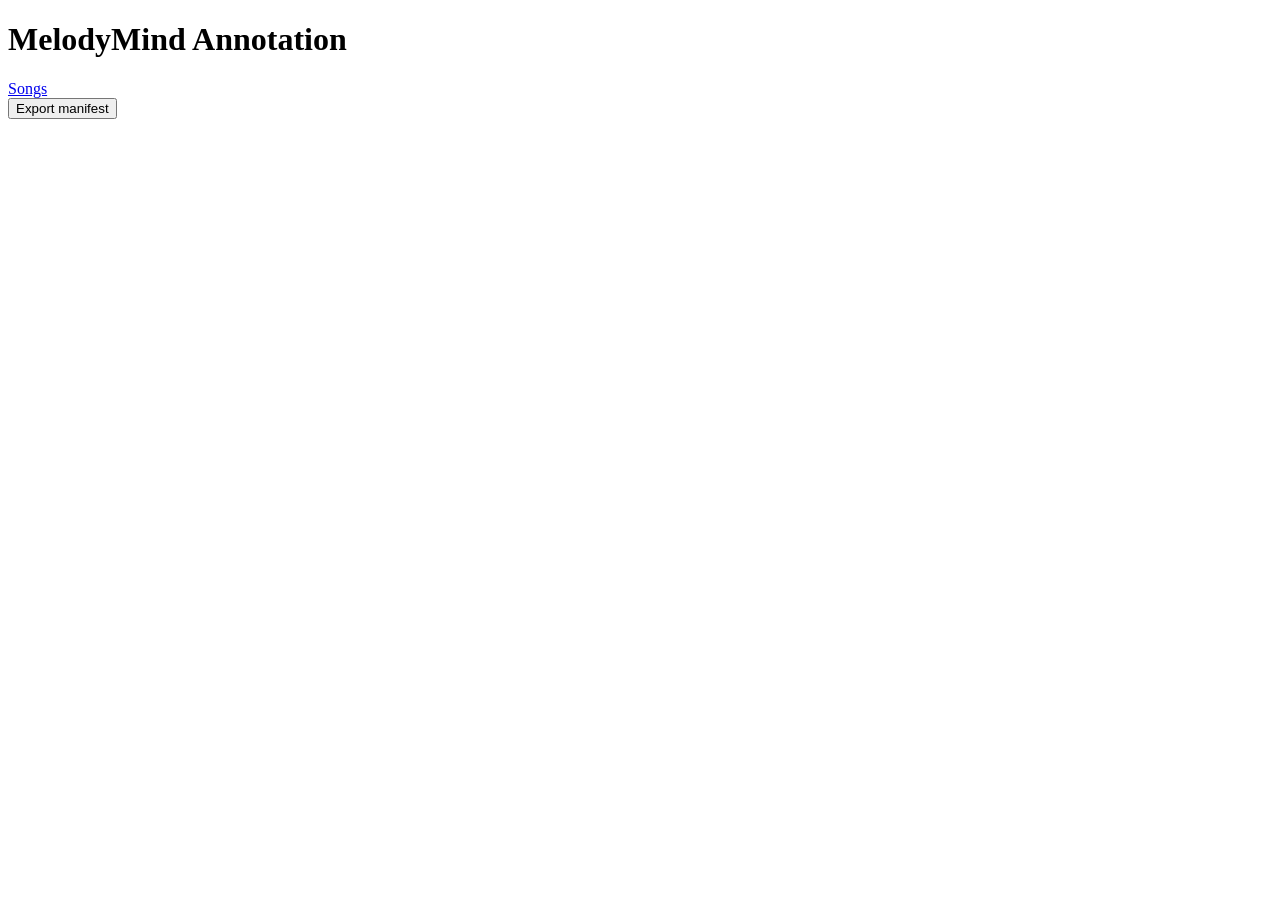
==== melonymind/webapp/static/index.html @ ef9dd296 "feature/frontend" ====
<!doctype html>
<html lang="en">
<head>
  <meta charset="utf-8">
  <meta name="viewport" content="width=device-width, initial-scale=1">
  <title>MelodyMind Annotation</title>
  <link rel="stylesheet" href="/static/css/app.css">
</head>
<body>
  <header class="topbar">
    <h1>MelodyMind Annotation</h1>
    <nav id="nav">
      <a href="#/" id="nav-list">Songs</a>
      <span id="nav-context"></span>
    </nav>
    <div class="topbar-actions">
      <button id="btn-export" type="button" title="Export training manifest from confirmed songs">Export manifest</button>
    </div>
  </header>

  <main id="view"></main>

  <div id="toast" class="toast" hidden></div>

  <template id="tpl-song-list">
    <section class="song-list">
      <div class="upload-card" id="upload-card">
        <label class="upload-label" for="file-upload">Upload audio</label>
        <input type="file" id="file-upload" accept=".wav,.mp3,.flac,.ogg,.m4a,audio/*" hidden>
        <p class="muted upload-hint">WAV, MP3, FLAC, OGG, M4A — saved to dataset/uploads</p>
        <label class="upload-row">
          <input type="checkbox" id="auto-compute" checked>
          <span>Run recognition after upload (stems + pitch, may take 30–60s)</span>
        </label>
        <p id="upload-status" class="muted" hidden></p>
      </div>
      <div class="toolbar">
        <input id="filter" type="search" placeholder="Filter by filename…">
        <span class="counts" id="counts"></span>
      </div>
      <table>
        <thead>
          <tr>
            <th>File</th>
            <th>Status</th>
            <th>Picked stem</th>
            <th>Duration</th>
            <th></th>
          </tr>
        </thead>
        <tbody id="rows"></tbody>
      </table>
    </section>
  </template>

  <template id="tpl-stem-picker">
    <section class="stem-picker">
      <div class="picker-header">
        <h2 id="sp-title"></h2>
        <div id="sp-prep" class="prep-block" hidden>
          <button id="sp-prepare" type="button">Prepare stems (first time, ~30s)</button>
          <span id="sp-prep-msg" class="muted"></span>
        </div>
      </div>

      <ol id="sp-list" class="stem-list"></ol>

      <div class="picker-actions">
        <button id="sp-confirm" type="button" disabled>Confirm and continue</button>
        <button id="sp-edit-notes" type="button" disabled>Edit melody notes →</button>
        <button id="sp-reopen" type="button" hidden>Reopen for editing</button>
      </div>
    </section>
  </template>

  <template id="tpl-stem-row">
    <li class="stem-row" data-stem="">
      <button class="stem-pick" type="button">Pick</button>
      <span class="stem-name"></span>
      <span class="stem-score muted"></span>
      <audio controls preload="metadata"></audio>
    </li>
  </template>

  <template id="tpl-note-editor">
    <section class="note-editor">
      <div class="editor-header">
        <h2 id="ne-title"></h2>
        <div class="editor-controls">
          <button id="ne-play" type="button">▶ Play</button>
          <button id="ne-stop" type="button">■ Stop</button>
          <span id="ne-time" class="muted">0.00 / 0.00 s</span>
          <span id="ne-status" class="muted"></span>
          <button id="ne-save" type="button" title="Force save">Save now</button>
          <button id="ne-reextract" type="button" title="Re-run pYIN on this stem">Re-extract</button>
          <span class="editor-sep" aria-hidden="true"></span>
          <button id="ne-sheet-ly" type="button" title="Download LilyPond source">Download .ly</button>
          <button id="ne-sheet-html" type="button" title="Open VexFlow preview in a new tab">Sheet preview</button>
        </div>
      </div>

      <div class="piano-roll" id="piano-roll">
        <canvas id="pr-bg"></canvas>
        <canvas id="pr-notes"></canvas>
        <canvas id="pr-overlay"></canvas>
      </div>

      <p class="hint muted">
        Click empty cell to add a note · drag note body to move · drag edges to resize ·
        Delete to remove selected · ctrl+wheel = zoom time · shift+wheel = zoom pitch ·
        middle-drag = pan · Alt disables time snap · click time ruler to seek · Space to play
      </p>
    </section>
  </template>

  <script src="/static/js/app.js" type="module"></script>
</body>
</html>
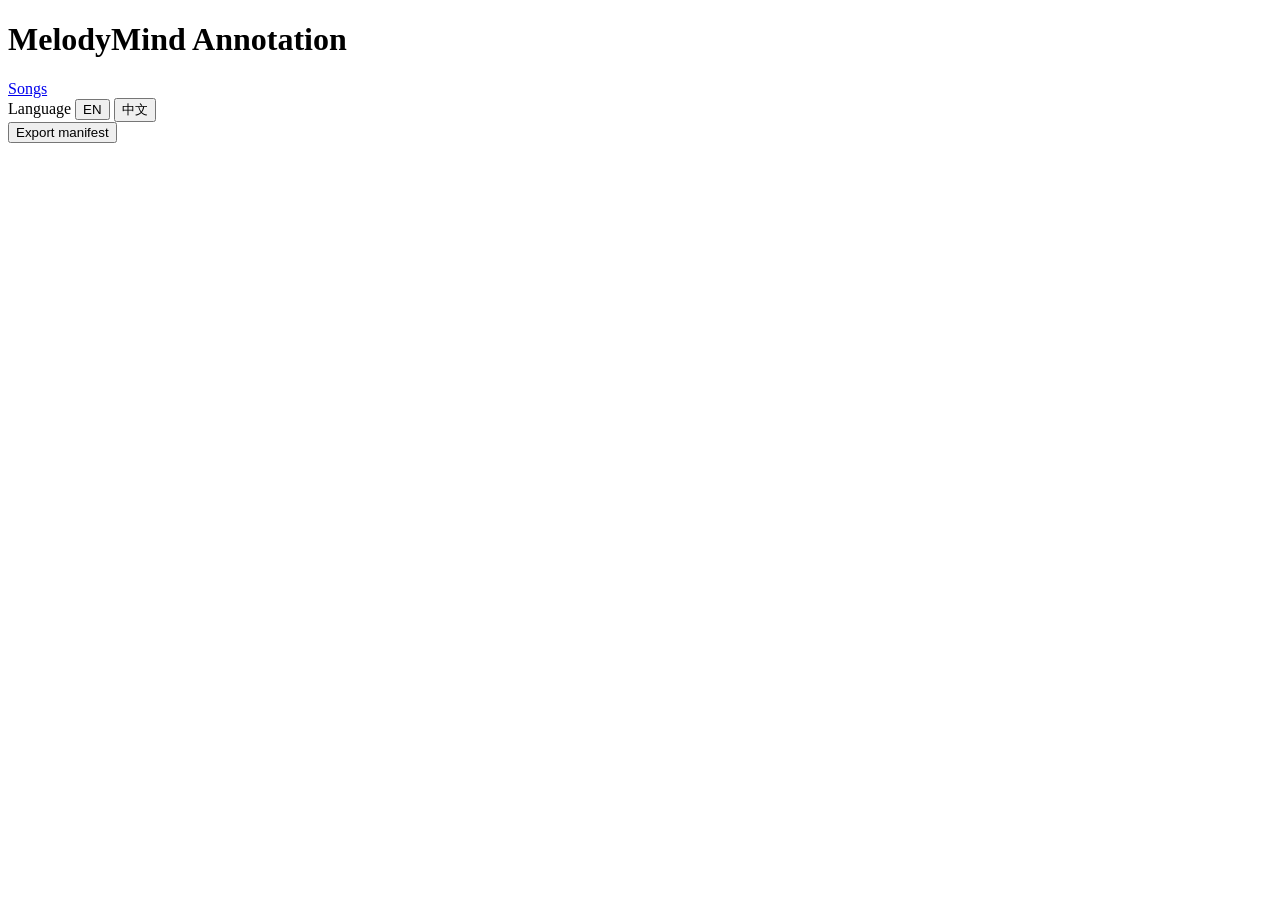
==== commit 43b19372: "feat(web): zh/en i18n; librosa pYIN; sheet view + BPM Co-authored-by: Cursor <cursoragent@cursor.com" ====
--- a/melonymind/webapp/static/index.html
+++ b/melonymind/webapp/static/index.html
@@ -8,13 +8,18 @@
 </head>
 <body>
   <header class="topbar">
-    <h1>MelodyMind Annotation</h1>
+    <h1 id="app-title" data-i18n="app_title">MelodyMind Annotation</h1>
     <nav id="nav">
-      <a href="#/" id="nav-list">Songs</a>
+      <a href="#/" id="nav-list" data-i18n="nav_songs">Songs</a>
       <span id="nav-context"></span>
     </nav>
     <div class="topbar-actions">
-      <button id="btn-export" type="button" title="Export training manifest from confirmed songs">Export manifest</button>
+      <div class="lang-switch" role="group" aria-label="Language">
+        <span class="lang-label muted" data-i18n="lang_label">Language</span>
+        <button type="button" id="lang-en" class="lang-btn" data-locale="en" data-i18n="lang_en" aria-pressed="true">EN</button>
+        <button type="button" id="lang-zh" class="lang-btn" data-locale="zh" data-i18n="lang_zh" aria-pressed="false">中文</button>
+      </div>
+      <button id="btn-export" type="button" data-i18n="export_manifest" data-i18n-title="export_manifest_title">Export manifest</button>
     </div>
   </header>
 
@@ -25,27 +30,27 @@
   <template id="tpl-song-list">
     <section class="song-list">
       <div class="upload-card" id="upload-card">
-        <label class="upload-label" for="file-upload">Upload audio</label>
+        <label class="upload-label" for="file-upload" data-i18n="list_upload_label">Upload audio</label>
         <input type="file" id="file-upload" accept=".wav,.mp3,.flac,.ogg,.m4a,audio/*" hidden>
-        <p class="muted upload-hint">WAV, MP3, FLAC, OGG, M4A — saved to dataset/uploads</p>
+        <p class="muted upload-hint" data-i18n="list_upload_hint">WAV, MP3, FLAC, OGG, M4A — saved to dataset/uploads</p>
         <label class="upload-row">
           <input type="checkbox" id="auto-compute" checked>
-          <span>Run recognition after upload (stems + pitch, may take 30–60s)</span>
+          <span data-i18n="list_auto_compute">Run recognition after upload (stems + pitch, may take 30–60s)</span>
         </label>
         <p id="upload-status" class="muted" hidden></p>
       </div>
       <div class="toolbar">
-        <input id="filter" type="search" placeholder="Filter by filename…">
+        <input id="filter" type="search" data-i18n-placeholder="list_filter_ph" placeholder="Filter by filename…">
         <span class="counts" id="counts"></span>
       </div>
       <table>
         <thead>
           <tr>
-            <th>File</th>
-            <th>Status</th>
-            <th>Picked stem</th>
-            <th>Duration</th>
-            <th></th>
+            <th data-i18n="list_col_file">File</th>
+            <th data-i18n="list_col_status">Status</th>
+            <th data-i18n="list_col_stem">Picked stem</th>
+            <th data-i18n="list_col_duration">Duration</th>
+            <th data-i18n="list_col_action"></th>
           </tr>
         </thead>
         <tbody id="rows"></tbody>
@@ -58,7 +63,7 @@
       <div class="picker-header">
         <h2 id="sp-title"></h2>
         <div id="sp-prep" class="prep-block" hidden>
-          <button id="sp-prepare" type="button">Prepare stems (first time, ~30s)</button>
+          <button id="sp-prepare" type="button" data-i18n="stem_prepare">Prepare stems (first time, ~30s)</button>
           <span id="sp-prep-msg" class="muted"></span>
         </div>
       </div>
@@ -66,36 +71,65 @@
       <ol id="sp-list" class="stem-list"></ol>
 
       <div class="picker-actions">
-        <button id="sp-confirm" type="button" disabled>Confirm and continue</button>
-        <button id="sp-edit-notes" type="button" disabled>Edit melody notes →</button>
-        <button id="sp-reopen" type="button" hidden>Reopen for editing</button>
+        <button id="sp-to-sheet" type="button" class="primary" disabled data-i18n="stem_to_sheet">Continue to sheet music →</button>
+        <button id="sp-confirm" type="button" disabled data-i18n="stem_confirm_export">Confirm for training export</button>
+        <button id="sp-reopen" type="button" hidden data-i18n="stem_reopen">Reopen for editing</button>
       </div>
+      <p class="admin-entry muted">
+        <a id="sp-admin-notes" href="#" data-i18n="stem_admin_link">Refine pitch detection (admin) →</a>
+      </p>
     </section>
   </template>
 
   <template id="tpl-stem-row">
     <li class="stem-row" data-stem="">
-      <button class="stem-pick" type="button">Pick</button>
+      <button class="stem-pick" type="button" data-i18n="stem_pick">Pick</button>
       <span class="stem-name"></span>
       <span class="stem-score muted"></span>
       <audio controls preload="metadata"></audio>
     </li>
   </template>
 
+  <template id="tpl-sheet-view">
+    <section class="sheet-view">
+      <div class="sheet-header">
+        <h2 id="sv-title"></h2>
+        <p id="sv-stem" class="muted"></p>
+        <p class="sheet-lead" data-i18n="sheet_lead">
+          Open a browser preview or download LilyPond source. Notation uses the notes detected on the stem you picked (same as the training pipeline’s pitch step). Set BPM to match the song so note lengths map sensibly.
+        </p>
+        <div class="sheet-bpm-row">
+          <label for="sv-tempo" data-i18n="sheet_tempo_label">Tempo (BPM)</label>
+          <input type="number" id="sv-tempo" min="40" max="240" step="1" value="120">
+        </div>
+        <div class="sheet-actions">
+          <button id="sv-preview" type="button" class="primary" data-i18n="sheet_preview">Open sheet preview (new tab)</button>
+          <button id="sv-ly" type="button" data-i18n="sheet_dl_ly">Download .ly</button>
+        </div>
+        <p class="sheet-nav-links">
+          <a id="sv-back-stem" href="#" data-i18n="sheet_back_stem">← Change stem</a>
+          <span class="muted"> · </span>
+          <a id="sv-admin-notes" href="#" data-i18n="sheet_admin">Refine detection (admin) →</a>
+        </p>
+      </div>
+    </section>
+  </template>
+
   <template id="tpl-note-editor">
     <section class="note-editor">
+      <p class="admin-banner" id="ne-admin-banner"></p>
       <div class="editor-header">
         <h2 id="ne-title"></h2>
         <div class="editor-controls">
-          <button id="ne-play" type="button">▶ Play</button>
-          <button id="ne-stop" type="button">■ Stop</button>
+          <button id="ne-play" type="button" data-i18n="editor_play">▶ Play</button>
+          <button id="ne-stop" type="button" data-i18n="editor_stop">■ Stop</button>
           <span id="ne-time" class="muted">0.00 / 0.00 s</span>
           <span id="ne-status" class="muted"></span>
-          <button id="ne-save" type="button" title="Force save">Save now</button>
-          <button id="ne-reextract" type="button" title="Re-run pYIN on this stem">Re-extract</button>
+          <button id="ne-save" type="button" data-i18n="editor_save" data-i18n-title="editor_save_title">Save now</button>
+          <button id="ne-reextract" type="button" data-i18n="editor_reextract" data-i18n-title="editor_reextract_title">Re-extract</button>
           <span class="editor-sep" aria-hidden="true"></span>
-          <button id="ne-sheet-ly" type="button" title="Download LilyPond source">Download .ly</button>
-          <button id="ne-sheet-html" type="button" title="Open VexFlow preview in a new tab">Sheet preview</button>
+          <button id="ne-sheet-ly" type="button" data-i18n="editor_sheet_ly" data-i18n-title="editor_sheet_ly_title">Download .ly</button>
+          <button id="ne-sheet-html" type="button" data-i18n="editor_sheet_preview" data-i18n-title="editor_sheet_preview_title">Sheet preview</button>
         </div>
       </div>
 
@@ -105,7 +139,7 @@
         <canvas id="pr-overlay"></canvas>
       </div>
 
-      <p class="hint muted">
+      <p class="hint muted" id="ne-hint" data-i18n="editor_hint">
         Click empty cell to add a note · drag note body to move · drag edges to resize ·
         Delete to remove selected · ctrl+wheel = zoom time · shift+wheel = zoom pitch ·
         middle-drag = pan · Alt disables time snap · click time ruler to seek · Space to play
